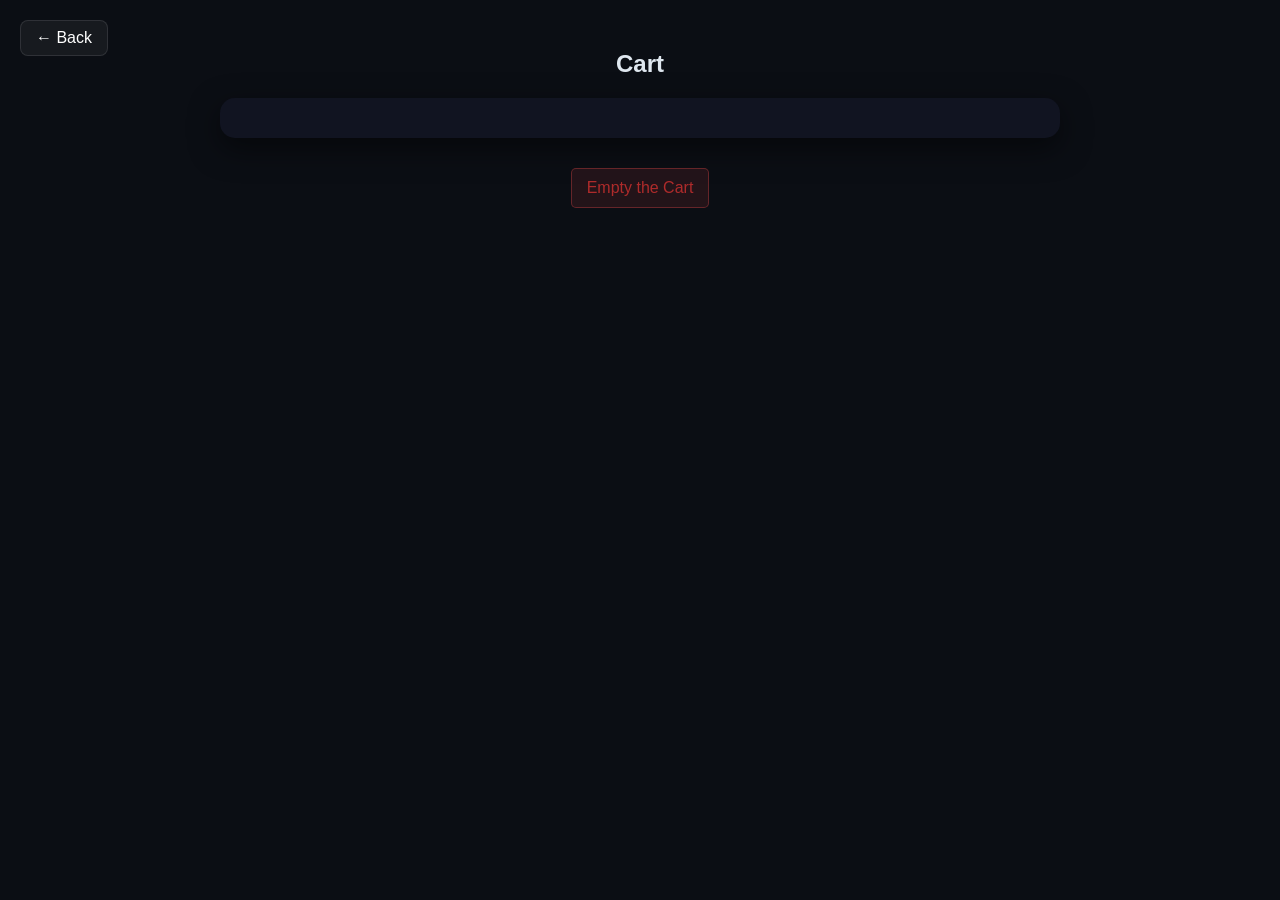
==== cart.html @ 1440ccaf "first commit" ====
<!DOCTYPE html>
<html lang="en">

<head>
    <meta charset="UTF-8">
    <meta name="viewport" content="width=device-width, initial-scale=1.0">
    <title>Cart</title>
    <link rel="stylesheet" href="css/style2.css">
    <link rel="stylesheet" href="css/style1.css">
</head>

<body>

    <button onclick="history.back()"
        style="position: absolute; top: 20px; left: 20px; background: #f0f0f0; border: 1px solid #ccc; border-radius: 5px; cursor: pointer; font-size: 16px; padding: 5px 15px; display: flex; align-items: center; gap: 5px;">
        &#8592; Back
    </button>

    <h2 style="margin-top: 50px;">Cart</h2>

    <div id="cartItems"></div>

    <h3 id="total"></h3>

    <button id="emptyCartBtn" onclick="clearCart()"
        style="display: block; margin: 10px auto; width: max-content; background: #e74c3c; color: white; border: none; padding: 10px 15px; border-radius: 5px; cursor: pointer;">
        Empty the Cart
    </button>


    <div id="checkoutForm" style="display: none; margin-top: 30px;">
        <h2 style="font-family: 'Times New Roman', Times, serif; font-size: 24px; margin-bottom: 20px;">Checkout</h2>
        <div style="margin-bottom: 15px;">
            <input type="text" id="orderName" placeholder="Full name"
                style="width: 250px; padding: 5px; border: 1px solid #777; box-sizing: border-box;" required>
        </div>
        <div style="margin-bottom: 15px;">
            <input type="text" id="orderAddress" placeholder="Address"
                style="width: 250px; padding: 5px; border: 1px solid #777; box-sizing: border-box;" required>
        </div>
        <div style="margin-bottom: 15px;">
            <input type="tel" id="orderPhone" placeholder="Phone Number"
                style="width: 250px; padding: 5px; border: 1px solid #777; box-sizing: border-box;" required>
        </div>
        <div style="margin-bottom: 20px;">
            <select id="paymentMethod"
                style="width: 250px; padding: 5px; border: 1px solid #777; box-sizing: border-box;">
                <option value="">Select Payment Method</option>
                <option value="cod">Cash on Delivery</option>
                <option value="card">Credit card</option>
                <option value="vodafone">Vodafone Cash</option>
                <option value="instapay">Instapay</option>
            </select>
        </div>
        <div style="margin-bottom: 15px;">
            <input type="text" id="promoCode" placeholder="Promo code"
                style="width: 250px; padding: 5px; border: 1px solid #777; box-sizing: border-box;">
        </div>
        <div style="margin-bottom: 20px;">
            <button onclick="applyPromo()"
                style="background: #efefef; color: black; border: 1px solid #777; padding: 5px 10px; cursor: pointer;">
                Apply Promo
            </button>
        </div>
        <button onclick="sendOrder()"
            style="width: 250px; background: #2cae15; color: white; border: none; padding: 12px; border-radius: 5px; cursor: pointer; font-size: 16px; font-weight: bold;">
            Send Order
        </button>
    </div>
    <script src="script2.js"></script>
    <script src="script.js"></script>

</body>

</html>
---- css/style2.css ----
﻿@import url('https://cdnjs.cloudflare.com/ajax/libs/font-awesome/6.0.0/css/all.min.css');

@import url('https://fonts.googleapis.com/css2?family=Poppins:wght@300;400;600&display=swap');

body {
    background-color: #0b0d19;
    color: #ffffff;
    font-family: 'Poppins', sans-serif;
    margin: 0;
    padding: 0;
}




body {
    display: block;
}

h2 {
    width: 100%;
    max-width: 1100px;
    margin: 40px auto 20px;
    font-weight: 600;
}


#cartItems {
    display: block;
    width: 90%;
    max-width: 800px;
    background: #111421;
    border-radius: 15px;
    padding: 20px;
    margin: 0 auto 30px auto;
    box-shadow: 0 10px 30px rgba(0, 0, 0, 0.5);
    min-height: auto;
}


#checkoutForm {
    width: 90%;
    max-width: 500px;
    background: #111421;
    border-radius: 15px;
    padding: 25px;
    margin: 0 auto;
    box-shadow: 0 10px 30px rgba(0, 0, 0, 0.5);
}


.cart-item {
    display: flex;
    align-items: center;
    justify-content: space-between;
    background: rgba(255, 255, 255, 0.03);
    margin-bottom: 15px;
    padding: 15px;
    border-radius: 10px;
    border: 1px solid rgba(255, 255, 255, 0.05);
}

.cart-item img {
    width: 70px;
    border-radius: 8px;
}

.cart-item-info {
    flex-grow: 1;
    margin-left: 15px;
}

.cart-item-info h4 {
    margin: 0;
    color: #bbb;
}

.cart-item-info p {
    margin: 5px 0 0;
    color: #202263;
    font-weight: bold;
}


input[type="text"],
input[type="tel"],
select {
    width: 100% !important;
    background: rgba(255, 255, 255, 0.05) !important;
    border: 1px solid rgba(255, 255, 255, 0.1) !important;
    border-radius: 8px !important;
    padding: 12px !important;
    color: rgb(246, 236, 236) !important;
    margin-bottom: 15px !important;
    box-sizing: border-box;
}

select option {
    background-color: #1e1e2d;
    color: white;
    padding: 10px;
}

button[onclick="sendOrder()"] {
    width: 100% !important;
    background: linear-gradient(135deg, #39eac6, #2ed8b6) !important;
    color: #0b0d19 !important;
    border: none !important;
    padding: 15px !important;
    border-radius: 8px !important;
    font-weight: 600 !important;
    font-size: 16px !important;
    cursor: pointer;
    transition: 0.3s;
    margin-top: 10px;
}

button[onclick="sendOrder()"]:hover {
    box-shadow: 0 0 15px rgba(57, 234, 198, 0.4);
    transform: translateY(-2px);
}


button[onclick="applyPromo()"] {
    background: #814bfd !important;
    color: white !important;
    border: none !important;
    padding: 10px 20px !important;
    border-radius: 8px !important;
    cursor: pointer;
    width: 100%;
    margin-bottom: 10px;
}


#emptyCartBtn {
    background: rgba(255, 77, 77, 0.1) !important;
    color: #ae2b2b !important;
    border: 1px solid rgba(255, 77, 77, 0.3) !important;
    padding: 10px;
    border-radius: 8px;
    width: 100%;
    cursor: pointer;
}


button[onclick="history.back()"] {
    background: rgba(255, 255, 255, 0.05) !important;
    color: white !important;
    border: 1px solid rgba(255, 255, 255, 0.1) !important;
    padding: 8px 15px !important;
    border-radius: 8px !important;
    width: max-content !important;
}


#total {
    text-align: center;
    font-size: 24px;
    margin: 20px auto;
    color: #fff;
    width: 90%;
    max-width: 800px;
}


@media (max-width: 800px) {

    #cartItems,
    #checkoutForm {
        width: 95%;
        margin-left: auto;
        margin-right: auto;
        margin-bottom: 20px;
    }
}

.container,
.form-container,
.feedback-container {
    background: #111421;
    backdrop-filter: blur(10px);
    -webkit-backdrop-filter: blur(10px);
    border: 1px solid rgba(255, 255, 255, 0.1);
    width: 90%;
    max-width: 400px;
    margin: 60px auto;
    padding: 40px;
    border-radius: 15px;
    box-shadow: 0 20px 50px rgba(0, 0, 0, 0.5);
    box-sizing: border-box;
}

h2 {
    text-align: center;
    color: #dfe7ef;
}

#name,
#email,
#address,
#governorate,
#birthday,
#password {
    width: 100%;
    padding: 10px;
    margin-bottom: 15px;
    border: 1px solid #334155;
    border-radius: 6px;
    box-sizing: border-box;
}

button {
    width: 100%;
    background-color: #0f172a;
    color: white;
    padding: 12px;
    border: none;
    border-radius: 6px;
    cursor: pointer;
    font-size: 16px;
}

button:hover {
    background-color: #334155;
}

p {
    text-align: center;
    color: #334155;
    font-size: 14px;
}

a {
    color: #10b981;
    text-decoration: none;
    font-weight: bold;
}

#name,
#email,
#address,
#governorate,
#birthday,
#password {
    background-color: rgba(255, 255, 255, 0.05);
    border: 1px solid rgba(255, 255, 255, 0.1);
    padding: 10px;
    margin: 10px 0;
    border-radius: 8px;
    color: #f7fbff;
    font-weight: bold;
    text-align: left;
}

.form-group {
    margin-bottom: 20px;
    width: 100%;
}

.form-group label {
    display: block;
    margin-bottom: 8px;
    font-weight: 600;
    color: #cbd5e1;
    font-size: 14px;
    text-align: left;
}

.form-group input,
.form-group textarea {
    width: 90%;
    padding: 12px 15px;
    background: rgba(255, 255, 255, 0.05);
    border: 1px solid rgba(255, 255, 255, 0.1);
    border-radius: 8px;
    color: white;
    font-size: 15px;
    outline: none;
    transition: all 0.3s ease;
}

.form-group input:focus,
.form-group textarea:focus {
    border-color: #6366f1;
    background: rgba(255, 255, 255, 0.08);
}

.form-group textarea {
    height: 150px;
    resize: none;
}

.submit-btn {
    width: 100%;
    background: #6366f1;
    color: white;
    padding: 15px;
    border: none;
    border-radius: 10px;
    font-size: 16px;
    font-weight: 600;
    cursor: pointer;
    transition: 0.3s;
    margin-top: 10px;
}

.submit-btn:hover {
    background: #4f46e5;
    transform: translateY(-2px);
    box-shadow: 0 5px 15px rgba(99, 102, 241, 0.4);
}

.container h2 {
    color: #fff;
    margin-bottom: 30px;
    font-size: 28px;
    font-weight: 700;
}

.feedback-page-content {
    padding: 80px 20px;
    display: flex;
    justify-content: center;
    align-items: center;
}

.feedback-form-card {
    background: #111421;
    width: 100%;
    max-width: 400px;
    padding: 50px 40px;
    border-radius: 15px;
    box-shadow: 0 20px 50px rgba(0, 0, 0, 0.5);
    border: 1px solid rgba(255, 255, 255, 0.05);
    text-align: center;
}

.feedback-form-card h1 {
    color: #fff;
    font-size: 32px;
    margin-bottom: 50px;
    font-weight: 700;
}

.fb-input-group {
    position: relative;
    margin-bottom: 40px;
    text-align: left;
}

.fb-input-group label {
    display: block;
    font-size: 14px;
    color: #94a3b8;
    margin-bottom: 8px;
    font-weight: 500;
}

.fb-input-group input,
.fb-input-group textarea {
    width: 100%;
    padding: 12px 15px !important;
    background: rgba(255, 255, 255, 0.05) !important;
    border: 1px solid rgba(255, 255, 255, 0.1) !important;
    border-radius: 8px !important;
    color: #fff !important;
    font-size: 15px !important;
    outline: none !important;
    transition: all 0.3s ease;
    box-sizing: border-box;
    font-family: inherit;
    display: block;
}

.fb-input-group input:focus,
.fb-input-group textarea:focus {
    border-color: #6366f1 !important;
    background: rgba(255, 255, 255, 0.08) !important;
}

.fb-input-group textarea {
    height: 100px;
    resize: none;
    line-height: 1.5;
}

.fb-submit-btn {
    width: 100%;
    padding: 15px;
    border: none;
    border-radius: 8px;
    background: #6366f1;
    color: white;
    font-size: 16px;
    font-weight: 600;
    cursor: pointer;
    transition: all 0.3s ease;
    margin-top: 20px;
}

.fb-submit-btn:hover {
    background: #4f46e5;
    transform: translateY(-2px);
    box-shadow: 0 5px 15px rgba(99, 102, 241, 0.4);
}

#fb-success-overlay {
    display: none;
    position: fixed;
    top: 0;
    left: 0;
    width: 100%;
    height: 100%;
    background: rgba(11, 13, 25, 0.95);
    z-index: 10000;
    justify-content: center;
    align-items: center;
    flex-direction: column;
    text-align: center;
}

#fb-success-overlay i {
    font-size: 60px;
    color: #10b981;
    margin-bottom: 20px;
}

.white {
    background: #fff;

}
---- css/style1.css ----
﻿@import url('https://cdnjs.cloudflare.com/ajax/libs/font-awesome/6.0.0/css/all.min.css');

.product-card {
    background: var(--card-bg);
    border-radius: 15px;
    padding: 20px;
    text-align: center;
    border: 1px solid #334155;
    transition: 0.3s;
    position: relative;
}

.product-card:hover {
    border-color: var(--primary);
    transform: translateY(-5px);
}

.product-card img {
    width: 100%;
    height: 180px;
    object-fit: contain;
    margin-bottom: 15px;
}

.price {
    color: var(--accent);
    font-size: 1.3rem;
    font-weight: bold;
    margin: 10px 0;
}


.qty-input-container {
    display: flex;
    justify-content: center;
    align-items: center;
    gap: 10px;
    margin-bottom: 15px;
}

.qty-btn {
    background: #334155;
    border: none;
    color: white;
    width: 30px;
    height: 30px;
    border-radius: 5px;
    cursor: pointer;
}

.qty-num {
    width: 40px;
    text-align: center;
    background: none;
    border: 1px solid #334155;
    color: white;
    border-radius: 5px;
    padding: 5px;
}

button.add-to-cart {
    background: var(--primary);
    color: white;
    border: none;
    padding: 12px;
    border-radius: 8px;
    cursor: pointer;
    width: 100%;
    font-weight: bold;
}


#cart-modal {
    display: none;
    position: fixed;
    top: 50%;
    left: 50%;
    transform: translate(-50%, -50%);
    background: var(--card-bg);
    padding: 30px;
    border-radius: 20px;
    z-index: 2000;
    width: 90%;
    max-width: 450px;
    box-shadow: 0 0 50px rgba(0, 0, 0, 0.8);
    overflow-y: auto;
    max-height: 90vh;
}

.input-group {
    margin-bottom: 15px;
}

.input-group input,
.input-group select {
    width: 95%;
    padding: 12px;
    border-radius: 8px;
    border: 1px solid #334155;
    background: #0f172a;
    color: white;
}

.discount-badge {
    background: #10b981;
    color: white;
    padding: 5px 10px;
    border-radius: 5px;
    font-size: 0.8rem;
    margin-top: 10px;
    display: inline-block;
}

.cart-link {
    position: relative;
    display: inline-flex;
    align-items: center;
    text-decoration: none;
    color: #fff !important;
    font-size: 1.5rem;
    margin-left: 15px;
}

#cart-count {
    position: absolute;
    top: -5px;
    right: -10px;
    background: #141144;
    color: rgb(204, 200, 213);
    font-size: 0.7rem;
    width: 18px;
    height: 18px;
    border-radius: 50%;
    display: flex;
    align-items: center;
    justify-content: center;
    font-weight: bold;
    border: 2px solid #111827;
}


body {
    margin: 0;
    font-family: 'Inter', sans-serif;
    background: #0b0e14;
    color: #fff;
}

.white {
    background: #fff;

}

header {
    background: #111827;
    display: flex;
    justify-content: space-between;
    align-items: center;
    padding: 12px 5%;
    border-bottom: 1px solid #1f2937;
    width: 100%;
    box-sizing: border-box;
}



header nav {
    display: flex;
    justify-content: center;
}



header div {
    display: flex;
    align-items: center;
    gap: 6px;
    font-size: 22px;
    font-weight: bold;
    color: #6366f1;
    cursor: pointer;
}

header div span:last-child {
    color: #7746ab;
}

header form {
    display: flex;
    align-items: center;
    background: #1f2937;
    border: 1px solid #374151;
    border-radius: 50px;
    padding: 5px 15px;
    width: 350px;
}

header form input {
    flex: 1;
    background: none;
    border: none;
    outline: none;
    color: #fff;
    padding: 5px;
}

header form button {
    background: none;
    border: none;
    color: #9ca3af;
    cursor: pointer;
}

header nav ul {
    display: flex;
    align-items: center;
    list-style: none;
    margin: 0;
    padding: 0;
}

header nav ul section {
    display: flex;
    align-items: center;
    gap: 20px;
}

header nav ul li a {
    text-decoration: none;
    color: #9ca3af;
    font-size: 14px;
    font-weight: 500;
    transition: 0.3s;
}

header nav ul li a:hover {
    color: #fff;
}

header nav ul section:last-child {
    margin-left: 20px;
    padding-left: 20px;
    border-left: 1px solid #374151;
}


header.no-search nav {
    flex: 1;
    display: flex;
    justify-content: center;
}

header.no-search nav ul section {
    gap: 40px;
}

header.no-search nav ul section:last-child {
    border-left: none;
    margin-left: 0;
    padding-left: 0;
}

header nav ul section:last-child a {
    font-size: 20px;
    position: relative;
}


.category-nav {
    display: flex;
    justify-content: center;
    gap: 15px;
    margin: 30px 0;
    flex-wrap: wrap;
}

.category-nav a {
    padding: 10px 25px;
    border-radius: 50px;
    background: rgba(255, 255, 255, 0.05);
    border: 1px solid rgba(255, 255, 255, 0.1);
    color: #6567d7;
    text-decoration: none;
    font-weight: 500;
    transition: all 0.3s ease;
}

.category-nav a:hover {
    background: rgba(255, 255, 255, 0.1);
    color: white;
}

.category-nav a.active {
    background: #6366f1;
    color: rgb(255, 255, 255);
    border-color: #6366f1;
    box-shadow: 0 4px 15px rgba(75, 57, 195, 0.4);
}


.sale-banner {
    background: #1a1c2e;
    margin: 40px auto;
    max-width: 1100px;
    border-radius: 20px;
    padding: 60px;
    display: flex;
    align-items: center;
    justify-content: space-between;
    border: 1px solid #1f2937;
    text-align: left;
}

.sale-content {
    flex: 1;
}


.sale-badge {
    background-color: #d946ef;
    color: white;
    padding: 6px 14px;
    border-radius: 6px;
    font-weight: bold;
    font-size: 14px;
    display: inline-block;
    margin-bottom: 20px;
}

#sale-product-name {
    font-size: 45px;
    margin: 10px 0;
    font-weight: 800;
    color: #fff;
}

.old-price {
    color: #9ca3af;
    text-decoration: line-through;
    font-size: 18px;
    margin: 5px 0;
}

.new-price {
    color: #10b981;
    font-size: 36px;
    font-weight: bold;
    margin: 10px 0 30px 0;
}

.buy-now {
    background-color: #6366f1;
    color: white;
    border: none;
    padding: 12px 30px;
    font-size: 16px;
    font-weight: 600;
    border-radius: 8px;
    cursor: pointer;
    transition: 0.3s ease;
}

.buy-now:hover {
    background-color: #4f46e5;
    transform: translateY(-2px);
}


.sale-image {
    flex: 1;
    display: flex;
    justify-content: flex-end;
}


.section-title {
    text-align: center;
    max-width: 1100px;
    margin: 40px auto 20px;
    font-size: 24px;
}


.cards-container {
    display: flex;
    justify-content: center;
    gap: 25px;
    flex-wrap: wrap;
    padding: 20px 5%;
}



footer {
    text-align: center;
    padding: 40px;
    border-top: 1px solid #1f2937;
    color: #4b5563;
    width: 100%;
    box-sizing: border-box;
}


main section h2 {
    text-align: center;
    margin: 30px auto;
}

main section div[id$='-products'] {
    display: flex;
    justify-content: center;
    flex-wrap: wrap;
    gap: 25px;
    padding: 20px 0;
}


header.no-search nav {
    flex: 1;
    display: flex;
    justify-content: center;
}

header.no-search nav ul section {
    gap: 40px;
}

header.no-search nav ul section:last-child {
    border-left: none !important;
    margin-left: 0 !important;
    padding-left: 0 !important;
}

button {
    width: 100%;
    background-color: #0f172a;
    color: white;
    padding: 12px;
    border: none;
    border-radius: 6px;
    cursor: pointer;
    font-size: 16px;
}
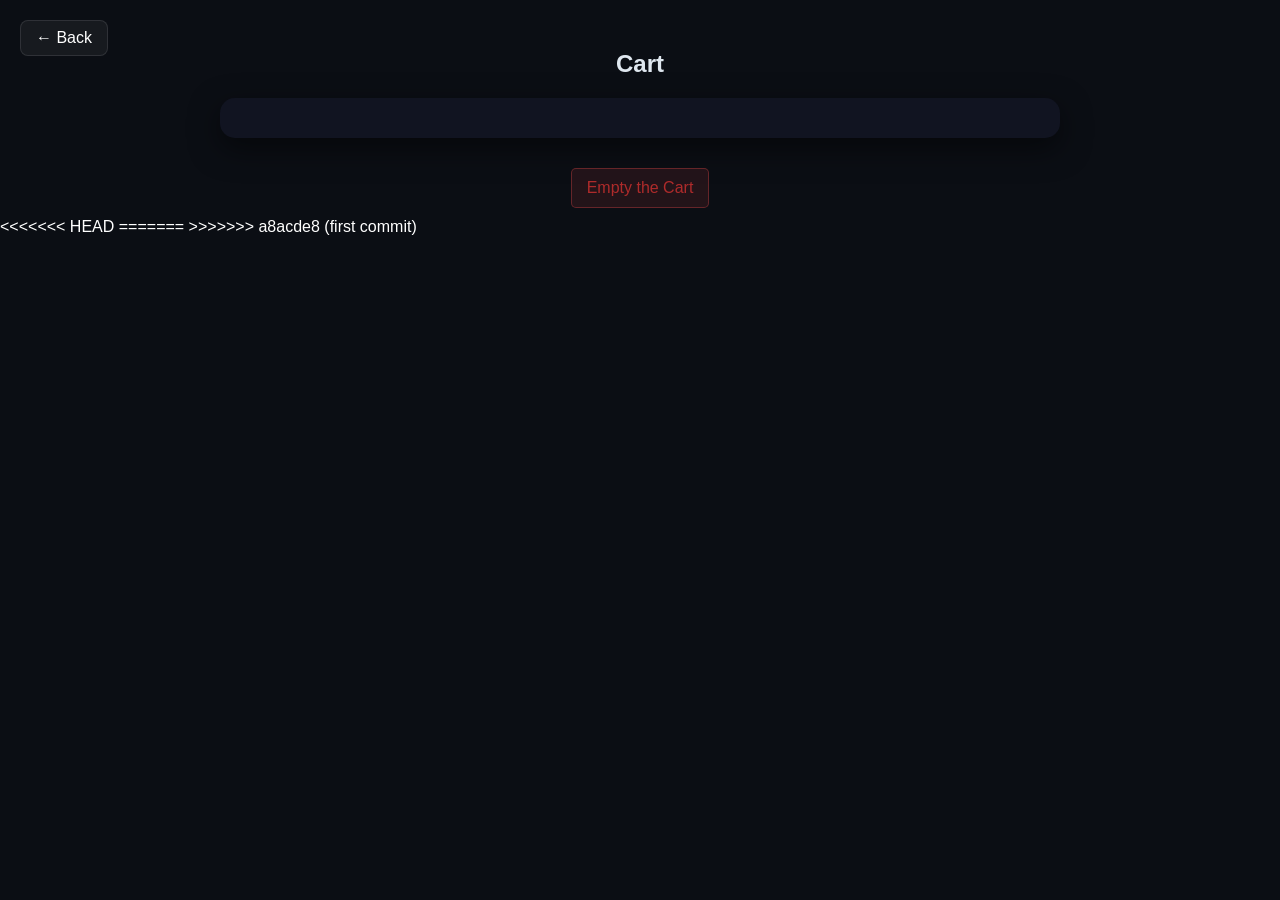
==== commit d043e62c: "Add files via upload" ====
--- a/cart.html
+++ b/cart.html
@@ -1,75 +1,80 @@
-<!DOCTYPE html>
-<html lang="en">
-
-<head>
-    <meta charset="UTF-8">
-    <meta name="viewport" content="width=device-width, initial-scale=1.0">
-    <title>Cart</title>
-    <link rel="stylesheet" href="css/style2.css">
-    <link rel="stylesheet" href="css/style1.css">
-</head>
-
-<body>
-
-    <button onclick="history.back()"
-        style="position: absolute; top: 20px; left: 20px; background: #f0f0f0; border: 1px solid #ccc; border-radius: 5px; cursor: pointer; font-size: 16px; padding: 5px 15px; display: flex; align-items: center; gap: 5px;">
-        &#8592; Back
-    </button>
-
-    <h2 style="margin-top: 50px;">Cart</h2>
-
-    <div id="cartItems"></div>
-
-    <h3 id="total"></h3>
-
-    <button id="emptyCartBtn" onclick="clearCart()"
-        style="display: block; margin: 10px auto; width: max-content; background: #e74c3c; color: white; border: none; padding: 10px 15px; border-radius: 5px; cursor: pointer;">
-        Empty the Cart
-    </button>
-
-
-    <div id="checkoutForm" style="display: none; margin-top: 30px;">
-        <h2 style="font-family: 'Times New Roman', Times, serif; font-size: 24px; margin-bottom: 20px;">Checkout</h2>
-        <div style="margin-bottom: 15px;">
-            <input type="text" id="orderName" placeholder="Full name"
-                style="width: 250px; padding: 5px; border: 1px solid #777; box-sizing: border-box;" required>
-        </div>
-        <div style="margin-bottom: 15px;">
-            <input type="text" id="orderAddress" placeholder="Address"
-                style="width: 250px; padding: 5px; border: 1px solid #777; box-sizing: border-box;" required>
-        </div>
-        <div style="margin-bottom: 15px;">
-            <input type="tel" id="orderPhone" placeholder="Phone Number"
-                style="width: 250px; padding: 5px; border: 1px solid #777; box-sizing: border-box;" required>
-        </div>
-        <div style="margin-bottom: 20px;">
-            <select id="paymentMethod"
-                style="width: 250px; padding: 5px; border: 1px solid #777; box-sizing: border-box;">
-                <option value="">Select Payment Method</option>
-                <option value="cod">Cash on Delivery</option>
-                <option value="card">Credit card</option>
-                <option value="vodafone">Vodafone Cash</option>
-                <option value="instapay">Instapay</option>
-            </select>
-        </div>
-        <div style="margin-bottom: 15px;">
-            <input type="text" id="promoCode" placeholder="Promo code"
-                style="width: 250px; padding: 5px; border: 1px solid #777; box-sizing: border-box;">
-        </div>
-        <div style="margin-bottom: 20px;">
-            <button onclick="applyPromo()"
-                style="background: #efefef; color: black; border: 1px solid #777; padding: 5px 10px; cursor: pointer;">
-                Apply Promo
-            </button>
-        </div>
-        <button onclick="sendOrder()"
-            style="width: 250px; background: #2cae15; color: white; border: none; padding: 12px; border-radius: 5px; cursor: pointer; font-size: 16px; font-weight: bold;">
-            Send Order
-        </button>
-    </div>
-    <script src="script2.js"></script>
-    <script src="script.js"></script>
-
-</body>
-
+<!DOCTYPE html>
+<html lang="en">
+
+<head>
+    <meta charset="UTF-8">
+    <meta name="viewport" content="width=device-width, initial-scale=1.0">
+    <title>Cart</title>
+    <link rel="stylesheet" href="css/style2.css">
+    <link rel="stylesheet" href="css/style1.css">
+</head>
+
+<body>
+
+    <button onclick="history.back()"
+        style="position: absolute; top: 20px; left: 20px; background: #f0f0f0; border: 1px solid #ccc; border-radius: 5px; cursor: pointer; font-size: 16px; padding: 5px 15px; display: flex; align-items: center; gap: 5px;">
+        &#8592; Back
+    </button>
+
+    <h2 style="margin-top: 50px;">Cart</h2>
+
+    <div id="cartItems"></div>
+
+    <h3 id="total"></h3>
+
+    <button id="emptyCartBtn" onclick="clearCart()"
+        style="display: block; margin: 10px auto; width: max-content; background: #e74c3c; color: white; border: none; padding: 10px 15px; border-radius: 5px; cursor: pointer;">
+        Empty the Cart
+    </button>
+
+
+    <div id="checkoutForm" style="display: none; margin-top: 30px;">
+        <h2 style="font-family: 'Times New Roman', Times, serif; font-size: 24px; margin-bottom: 20px;">Checkout</h2>
+        <div style="margin-bottom: 15px;">
+            <input type="text" id="orderName" placeholder="Full name"
+                style="width: 250px; padding: 5px; border: 1px solid #777; box-sizing: border-box;" required>
+        </div>
+        <div style="margin-bottom: 15px;">
+            <input type="text" id="orderAddress" placeholder="Address"
+                style="width: 250px; padding: 5px; border: 1px solid #777; box-sizing: border-box;" required>
+        </div>
+        <div style="margin-bottom: 15px;">
+            <input type="tel" id="orderPhone" placeholder="Phone Number"
+                style="width: 250px; padding: 5px; border: 1px solid #777; box-sizing: border-box;" required>
+        </div>
+        <div style="margin-bottom: 20px;">
+            <select id="paymentMethod"
+                style="width: 250px; padding: 5px; border: 1px solid #777; box-sizing: border-box;">
+                <option value="">Select Payment Method</option>
+                <option value="cod">Cash on Delivery</option>
+                <option value="card">Credit card</option>
+                <option value="vodafone">Vodafone Cash</option>
+                <option value="instapay">Instapay</option>
+            </select>
+        </div>
+        <div style="margin-bottom: 15px;">
+            <input type="text" id="promoCode" placeholder="Promo code"
+                style="width: 250px; padding: 5px; border: 1px solid #777; box-sizing: border-box;">
+        </div>
+        <div style="margin-bottom: 20px;">
+            <button onclick="applyPromo()"
+                style="background: #efefef; color: black; border: 1px solid #777; padding: 5px 10px; cursor: pointer;">
+                Apply Promo
+            </button>
+        </div>
+        <button onclick="sendOrder()"
+            style="width: 250px; background: #2cae15; color: white; border: none; padding: 12px; border-radius: 5px; cursor: pointer; font-size: 16px; font-weight: bold;">
+            Send Order
+        </button>
+    </div>
+<<<<<<< HEAD
+    <script src="script2.js"></script>
+    <script src="script.js"></script>
+=======
+    <script src="script.js"></script>
+    <script src="script2.js"></script>
+>>>>>>> a8acde8 (first commit)
+
+</body>
+
 </html>
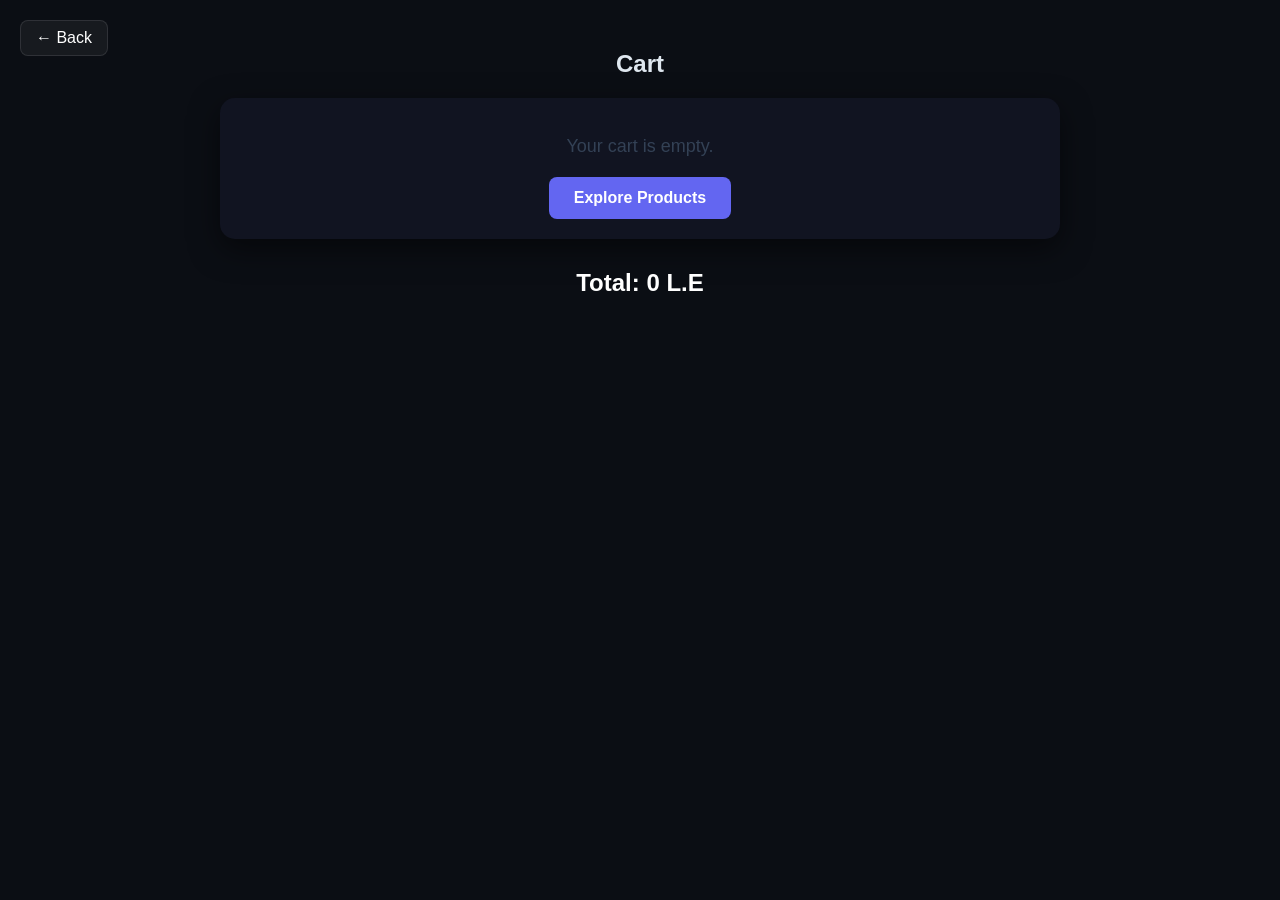
==== commit 8270f16c: "Add files via upload" ====
--- a/cart.html
+++ b/cart.html
@@ -1,80 +1,75 @@
-<!DOCTYPE html>
-<html lang="en">
-
-<head>
-    <meta charset="UTF-8">
-    <meta name="viewport" content="width=device-width, initial-scale=1.0">
-    <title>Cart</title>
-    <link rel="stylesheet" href="css/style2.css">
-    <link rel="stylesheet" href="css/style1.css">
-</head>
-
-<body>
-
-    <button onclick="history.back()"
-        style="position: absolute; top: 20px; left: 20px; background: #f0f0f0; border: 1px solid #ccc; border-radius: 5px; cursor: pointer; font-size: 16px; padding: 5px 15px; display: flex; align-items: center; gap: 5px;">
-        &#8592; Back
-    </button>
-
-    <h2 style="margin-top: 50px;">Cart</h2>
-
-    <div id="cartItems"></div>
-
-    <h3 id="total"></h3>
-
-    <button id="emptyCartBtn" onclick="clearCart()"
-        style="display: block; margin: 10px auto; width: max-content; background: #e74c3c; color: white; border: none; padding: 10px 15px; border-radius: 5px; cursor: pointer;">
-        Empty the Cart
-    </button>
-
-
-    <div id="checkoutForm" style="display: none; margin-top: 30px;">
-        <h2 style="font-family: 'Times New Roman', Times, serif; font-size: 24px; margin-bottom: 20px;">Checkout</h2>
-        <div style="margin-bottom: 15px;">
-            <input type="text" id="orderName" placeholder="Full name"
-                style="width: 250px; padding: 5px; border: 1px solid #777; box-sizing: border-box;" required>
-        </div>
-        <div style="margin-bottom: 15px;">
-            <input type="text" id="orderAddress" placeholder="Address"
-                style="width: 250px; padding: 5px; border: 1px solid #777; box-sizing: border-box;" required>
-        </div>
-        <div style="margin-bottom: 15px;">
-            <input type="tel" id="orderPhone" placeholder="Phone Number"
-                style="width: 250px; padding: 5px; border: 1px solid #777; box-sizing: border-box;" required>
-        </div>
-        <div style="margin-bottom: 20px;">
-            <select id="paymentMethod"
-                style="width: 250px; padding: 5px; border: 1px solid #777; box-sizing: border-box;">
-                <option value="">Select Payment Method</option>
-                <option value="cod">Cash on Delivery</option>
-                <option value="card">Credit card</option>
-                <option value="vodafone">Vodafone Cash</option>
-                <option value="instapay">Instapay</option>
-            </select>
-        </div>
-        <div style="margin-bottom: 15px;">
-            <input type="text" id="promoCode" placeholder="Promo code"
-                style="width: 250px; padding: 5px; border: 1px solid #777; box-sizing: border-box;">
-        </div>
-        <div style="margin-bottom: 20px;">
-            <button onclick="applyPromo()"
-                style="background: #efefef; color: black; border: 1px solid #777; padding: 5px 10px; cursor: pointer;">
-                Apply Promo
-            </button>
-        </div>
-        <button onclick="sendOrder()"
-            style="width: 250px; background: #2cae15; color: white; border: none; padding: 12px; border-radius: 5px; cursor: pointer; font-size: 16px; font-weight: bold;">
-            Send Order
-        </button>
-    </div>
-<<<<<<< HEAD
-    <script src="script2.js"></script>
-    <script src="script.js"></script>
-=======
-    <script src="script.js"></script>
-    <script src="script2.js"></script>
->>>>>>> a8acde8 (first commit)
-
-</body>
-
+<!DOCTYPE html>
+<html lang="en">
+
+<head>
+    <meta charset="UTF-8">
+    <meta name="viewport" content="width=device-width, initial-scale=1.0">
+    <title>Cart</title>
+    <link rel="stylesheet" href="css/style2.css">
+    <link rel="stylesheet" href="css/style1.css">
+</head>
+
+<body>
+
+    <button onclick="history.back()"
+        style="position: absolute; top: 20px; left: 20px; background: #f0f0f0; border: 1px solid #ccc; border-radius: 5px; cursor: pointer; font-size: 16px; padding: 5px 15px; display: flex; align-items: center; gap: 5px;">
+        &#8592; Back
+    </button>
+
+    <h2 style="margin-top: 50px;">Cart</h2>
+
+    <div id="cartItems"></div>
+
+    <h3 id="total"></h3>
+
+    <button id="emptyCartBtn" onclick="clearCart()"
+        style="display: block; margin: 10px auto; width: max-content; background: #e74c3c; color: white; border: none; padding: 10px 15px; border-radius: 5px; cursor: pointer;">
+        Empty the Cart
+    </button>
+
+
+    <div id="checkoutForm" style="display: none; margin-top: 30px;">
+        <h2 style="font-family: 'Times New Roman', Times, serif; font-size: 24px; margin-bottom: 20px;">Checkout</h2>
+        <div style="margin-bottom: 15px;">
+            <input type="text" id="orderName" placeholder="Full name"
+                style="width: 250px; padding: 5px; border: 1px solid #777; box-sizing: border-box;" required>
+        </div>
+        <div style="margin-bottom: 15px;">
+            <input type="text" id="orderAddress" placeholder="Address"
+                style="width: 250px; padding: 5px; border: 1px solid #777; box-sizing: border-box;" required>
+        </div>
+        <div style="margin-bottom: 15px;">
+            <input type="tel" id="orderPhone" placeholder="Phone Number"
+                style="width: 250px; padding: 5px; border: 1px solid #777; box-sizing: border-box;" required>
+        </div>
+        <div style="margin-bottom: 20px;">
+            <select id="paymentMethod"
+                style="width: 250px; padding: 5px; border: 1px solid #777; box-sizing: border-box;">
+                <option value="">Select Payment Method</option>
+                <option value="cod">Cash on Delivery</option>
+                <option value="card">Credit card</option>
+                <option value="vodafone">Vodafone Cash</option>
+                <option value="instapay">Instapay</option>
+            </select>
+        </div>
+        <div style="margin-bottom: 15px;">
+            <input type="text" id="promoCode" placeholder="Promo code"
+                style="width: 250px; padding: 5px; border: 1px solid #777; box-sizing: border-box;">
+        </div>
+        <div style="margin-bottom: 20px;">
+            <button onclick="applyPromo()"
+                style="background: #efefef; color: black; border: 1px solid #777; padding: 5px 10px; cursor: pointer;">
+                Apply Promo
+            </button>
+        </div>
+        <button onclick="sendOrder()"
+            style="width: 250px; background: #2cae15; color: white; border: none; padding: 12px; border-radius: 5px; cursor: pointer; font-size: 16px; font-weight: bold;">
+            Send Order
+        </button>
+    </div>
+    <script src="script.js"></script>
+    <script src="script2.js"></script>
+
+</body>
+
 </html>
